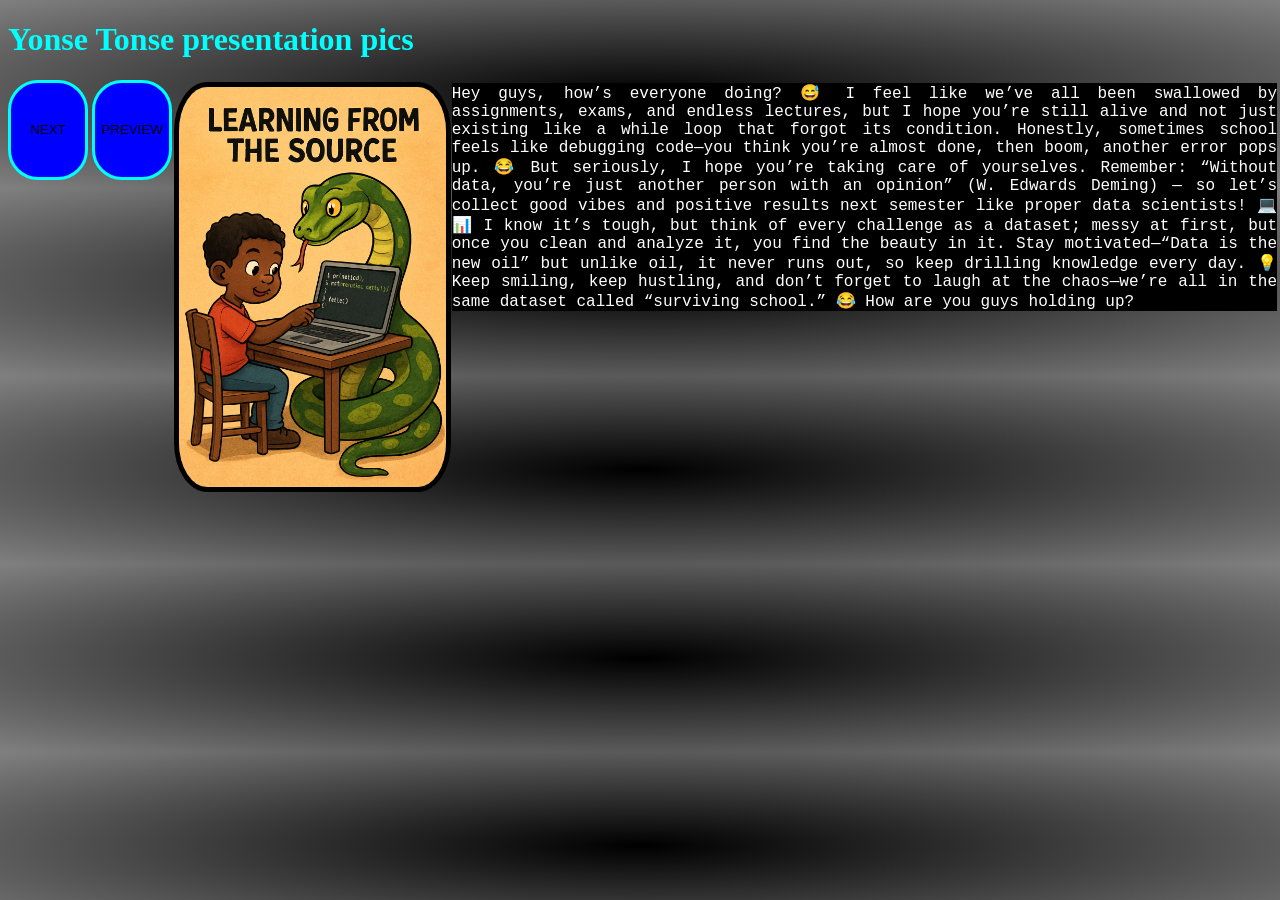
==== index.html @ 761d3c82 "Update index.html" ====
<!DOCTYPE html>
<html>
<head>
    <title>YONSE TONSE</title>
    <style>
        button{
            height:100px;
            width:80px;
            position:relative;
            border: 3px cyan solid;
            border-radius: 30px;
            background: blue;
        }
        button:hover{
            color: aqua;
            transform: translate(-5px,-5px) rotate(12deg);
        }
body{
            background:radial-gradient(black,grey);}
        img{
            position:static;
            border-radius: 12%;
            border: 5px solid;
            height: 400px;
            width: 300px;
        }
        p{
            background: black;
            height: fit-content;
            color: white;
           margin: 1px;
            font-family: courier;
            text-align: justify;
        }
        div{
            margin: 2px;
           display: inline-flex;
           position: absolute;
           top: 10;
        }
         img:hover{
            box-shadow: 2px 3px 5px 8px gold;}
        h1{
            color: aqua;
            animation: h 8s infinite ease-in-out;
        }
        @keyframes h{
            20%{
                transform:translate(144px);
            }
            30%{
                color: cyan;
                transform: scale(1.2);
            }
            100%{color: gold;
               transform: rotate(12deg);
            }
        }
        @media screen and (max-width:800px){
            div{
                display: block;
            }
        }
        @media screen and (max-width:300px){
            p{
                margin: 0px;
                text-align:right ;
                font-size: 12;
                color: blue;   
            }  
        }
    </style>
</head>
<body>
<h1>Yonse Tonse presentation pics</h1>
<button id="im1" onclick="k()">NEXT</button>
<button id="im2" onclick="k1()">PREVIEW</button>
<div><img  id="img" src="presse\\20250807_1511_Python Programming Lesson_simple_compose_01k22ag0deff5vm8ac18apnd83.png">
 <p>Hey guys, how’s everyone doing? 😅 I feel like we’ve all been 
  swallowed by assignments, exams, and endless lectures, but I hope you’re still alive and not just existing 
  like a while loop that forgot its condition. Honestly, sometimes school feels like debugging code—you think you’re almost 
  done, then boom, another error pops up. 😂 But seriously, I hope you’re taking care of yourselves. Remember: “Without data, 
  you’re just another person with an opinion” (W. Edwards Deming) — so let’s collect good vibes and 
  positive results next semester like proper data scientists! 💻📊 I know it’s tough, but think of 
  every challenge as a dataset; messy at first, but once you clean and analyze it, you find the beauty
   in it. Stay motivated—“Data is the new oil” but unlike oil, it never runs out, so keep drilling knowledge 
   every day. 💡 Keep smiling, keep hustling, and don’t forget to laugh at the chaos—we’re all in 
   the same dataset called “surviving school.” 😂 How are you guys holding up?</p>
</div>
</body>
<script>
  let f=prompt('What is the program code','');
if (f=='bsds' || f=='BSDS' || f=='BsDs'){

alert('Welcome data Scientist');
let n=[
'presse\\WhatsApp Image 2025-08-01 at 08.40.33_863e3304.jpg',
'presse\\WhatsApp Image 2025-08-01 at 08.40.38_1ad9f815.jpg',
'presse\\WhatsApp Image 2025-08-01 at 10.52.01_e5993616.jpg', 
'presse\\WhatsApp Image 2025-08-01 at 10.52.03_49c30af2.jpg',
'presse\\WhatsApp Image 2025-08-01 at 10.52.05_efb98878.jpg',
'presse\\WhatsApp Image 2025-08-01 at 10.52.22_744e3073.jpg',
'presse\\WhatsApp Image 2025-08-01 at 10.52.25_2265175a.jpg',
'presse\\WhatsApp Image 2025-08-01 at 10.52.29_b6d7e204.jpg',
'presse\\WhatsApp Image 2025-08-01 at 10.52.34_d24dc78e.jpg',
'presse\\WhatsApp Image 2025-08-01 at 10.52.38_6380a2dc.jpg',
'presse\\WhatsApp Image 2025-08-01 at 10.52.41_14bd60a6.jpg',
'presse\\WhatsApp Image 2025-08-01 at 10.52.41_b79fc89a.jpg',
'presse\\WhatsApp Image 2025-08-01 at 10.52.46_e427b6ec.jpg',
'presse\\WhatsApp Image 2025-08-01 at 10.52.55_da030b17.jpg',
'presse\\WhatsApp Image 2025-08-01 at 10.52.56_dc500304.jpg',
'presse\\WhatsApp Image 2025-08-01 at 10.53.00_42d54799.jpg',
'presse\\WhatsApp Image 2025-08-01 at 10.58.09_86ae05ec.jpg',
'presse\\WhatsApp Image 2025-08-01 at 11.15.02_a7c4b6e0.jpg',
'presse\\WhatsApp Image 2025-08-01 at 11.15.11_c729789a.jpg',
'presse\\WhatsApp Image 2025-08-01 at 11.16.14_f2b05cfe.jpg',
'presse\\WhatsApp Image 2025-08-01 at 11.17.11_a7586e01.jpg',
'presse\\WhatsApp Image 2025-08-01 at 11.22.38_cfab3ed1.jpg',
'presse\\WhatsApp Image 2025-08-01 at 11.25.20_c63a084e.jpg',
'presse\\WhatsApp Image 2025-08-01 at 11.32.01_a734e788.jpg',
'presse\\WhatsApp Image 2025-08-01 at 14.06.59_7c2bbbf5.jpg',
'presse\\WhatsApp Image 2025-08-01 at 14.07.03_a86b83dd.jpg',
'presse\\WhatsApp Image 2025-08-01 at 14.08.41_bf26ad8e.jpg',
'presse\\WhatsApp Image 2025-08-01 at 14.08.47_46ac94d2.jpg',
'presse\\WhatsApp Image 2025-08-01 at 14.08.55_57a27454.jpg',
'presse\\WhatsApp Image 2025-08-01 at 14.09.11_9bdd823b.jpg',
'presse\\WhatsApp Image 2025-08-01 at 14.09.12_889a3666.jpg',
'presse\\WhatsApp Image 2025-08-01 at 14.09.29_ba1d0e09.jpg',
'presse\\WhatsApp Image 2025-08-01 at 14.09.50_ec357044.jpg',
'presse\\WhatsApp Image 2025-08-01 at 14.10.12_fd11cb3c.jpg',
'presse\\WhatsApp Image 2025-08-01 at 14.10.18_3860b94d.jpg',
'presse\\WhatsApp Image 2025-08-01 at 14.10.26_27be2cd4.jpg',
'presse\\WhatsApp Image 2025-08-01 at 14.11.36_6d8cb349.jpg',
'presse\\WhatsApp Image 2025-08-01 at 14.44.27_afe39d7a.jpg',
'presse\\WhatsApp Image 2025-08-01 at 14.44.28_230e77bc.jpg',
'presse\\WhatsApp Image 2025-08-01 at 14.44.30_8b7c7629.jpg',
'presse\\WhatsApp Image 2025-08-01 at 14.44.31_e6ac98aa.jpg',
'presse\\WhatsApp Image 2025-08-01 at 14.44.32_0dd5c731.jpg',
'presse\\WhatsApp Image 2025-08-01 at 14.44.33_3ad8814d.jpg',
'presse\\WhatsApp Image 2025-08-01 at 14.44.34_62bbe6b6.jpg',
'presse\\WhatsApp Image 2025-08-01 at 14.44.35_cd069b35.jpg',
'presse\\WhatsApp Image 2025-08-01 at 14.44.36_e74867b5.jpg',
'presse\\WhatsApp Image 2025-08-01 at 14.44.37_797a2638.jpg',
'presse\\WhatsApp Image 2025-08-01 at 14.44.52_88452e19.jpg',
'presse\\WhatsApp Image 2025-08-01 at 14.44.55_888c837f.jpg',
'presse\\WhatsApp Image 2025-08-01 at 14.44.56_0d347769.jpg',
'presse\\WhatsApp Image 2025-08-01 at 14.44.57_df48754b.jpg',
'presse\\WhatsApp Image 2025-08-01 at 14.44.59_2be64f8f.jpg',
'presse\\WhatsApp Image 2025-08-01 at 14.45.01_875697c4.jpg',
'presse\\WhatsApp Image 2025-08-01 at 14.45.03_921168a6.jpg',
'presse\\WhatsApp Image 2025-08-01 at 14.45.05_e957af7c.jpg',
'presse\\WhatsApp Image 2025-08-01 at 14.45.07_f3b73604.jpg',
'presse\\WhatsApp Image 2025-08-01 at 14.49.30_d094afb4.jpg',
'presse\\WhatsApp Image 2025-08-01 at 14.49.31_180e6f8d.jpg',
'presse\\WhatsApp Image 2025-08-01 at 14.49.33_0ed7ad74.jpg',
'presse\\WhatsApp Image 2025-08-01 at 14.49.36_88d9ec6b.jpg',
'presse\\WhatsApp Image 2025-08-01 at 14.49.37_666cdf50.jpg',
'presse\\WhatsApp Image 2025-08-01 at 14.49.41_898543f4.jpg',
'presse\\WhatsApp Image 2025-08-01 at 14.49.43_64cf6f22.jpg',
'presse\\WhatsApp Image 2025-08-01 at 14.50.16_43925535.jpg',
'presse\\WhatsApp Image 2025-08-01 at 14.50.17_b385dfc5.jpg',
'presse\\WhatsApp Image 2025-08-01 at 14.50.19_bcceeede.jpg',
'presse\\WhatsApp Image 2025-08-01 at 14.50.24_eac45f3c.jpg',
'presse\\WhatsApp Image 2025-08-01 at 15.00.47_f50b7050.jpg',
'presse\\WhatsApp Image 2025-08-01 at 17.45.07_2562c63a.jpg',
'presse\\WhatsApp Image 2025-08-01 at 17.45.27_c85f16fd.jpg',
'presse\\WhatsApp Image 2025-08-01 at 17.45.36_2d22d291.jpg',
'presse\\WhatsApp Image 2025-08-01 at 17.45.36_f0b27a53.jpg',
'presse\\WhatsApp Image 2025-08-01 at 17.45.41_fa827dae.jpg',
'presse\\WhatsApp Image 2025-08-01 at 17.46.37_6caaba47.jpg',
'presse\\WhatsApp Image 2025-08-01 at 17.46.38_2279cd6d.jpg',
'presse\\WhatsApp Image 2025-08-01 at 17.46.38_d1af60bd.jpg',
'presse\\WhatsApp Image 2025-08-01 at 17.50.47_db49fe77.jpg' ];
let pp=0;
function k(){
  pp++;
  if (pp<76){
   let m=document.getElementById('img').src=n[pp];
  } 
  else{
alert('no more pictures data scientist press preview for more');
  }
}

function k1(){if (pp>=0){
 let m=document.getElementById('img').src=n[pp];

  pp--; }
  else{
    alert('no more pictures data scientist press next for more');
}}}
</script>
</html>
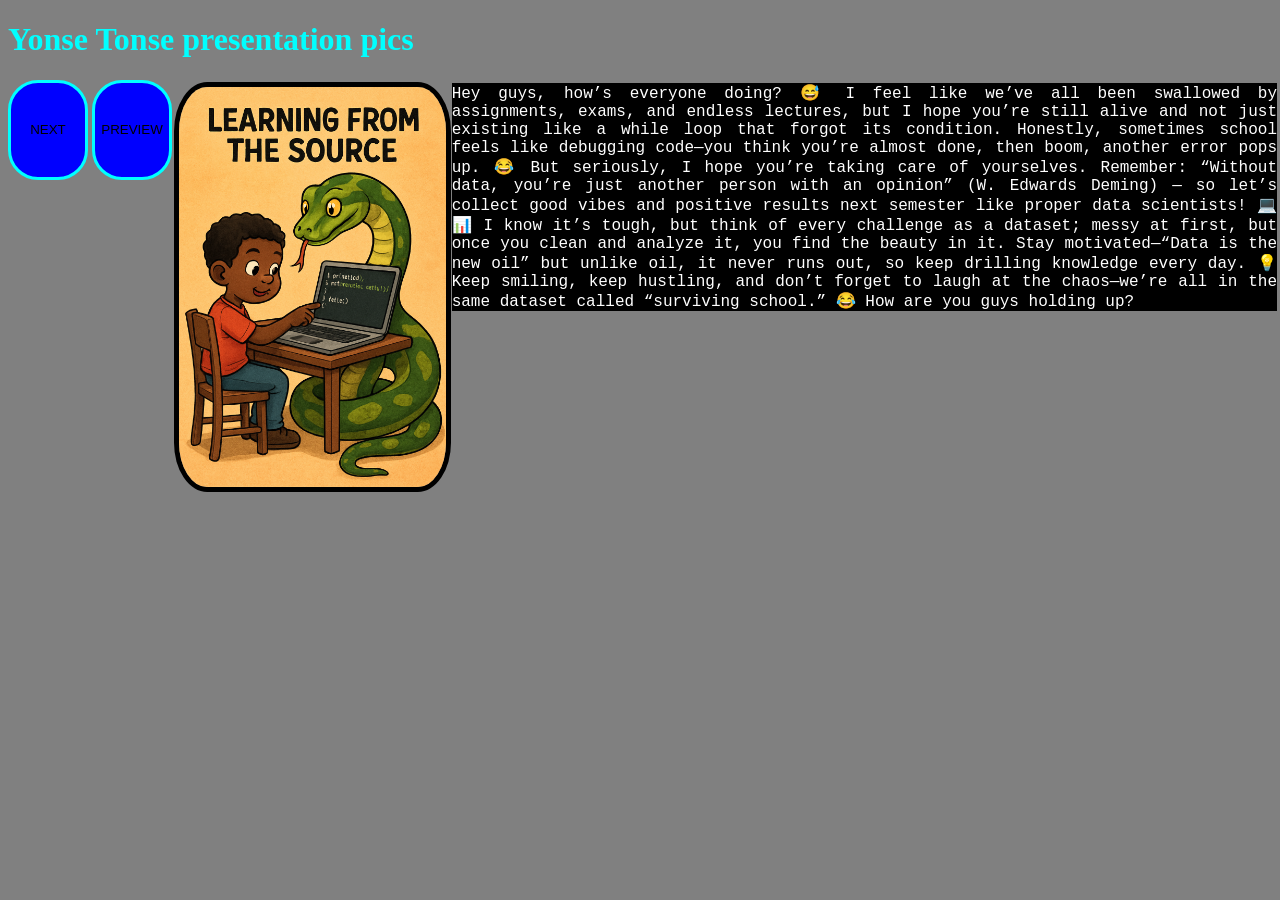
==== commit 360d86a0: "Update index.html" ====
--- a/index.html
+++ b/index.html
@@ -16,7 +16,7 @@
             transform: translate(-5px,-5px) rotate(12deg);
         }
 body{
-            background:radial-gradient(black,grey);}
+            background:grey;}
         img{
             position:static;
             border-radius: 12%;
@@ -196,3 +196,4 @@
 
 
 
+
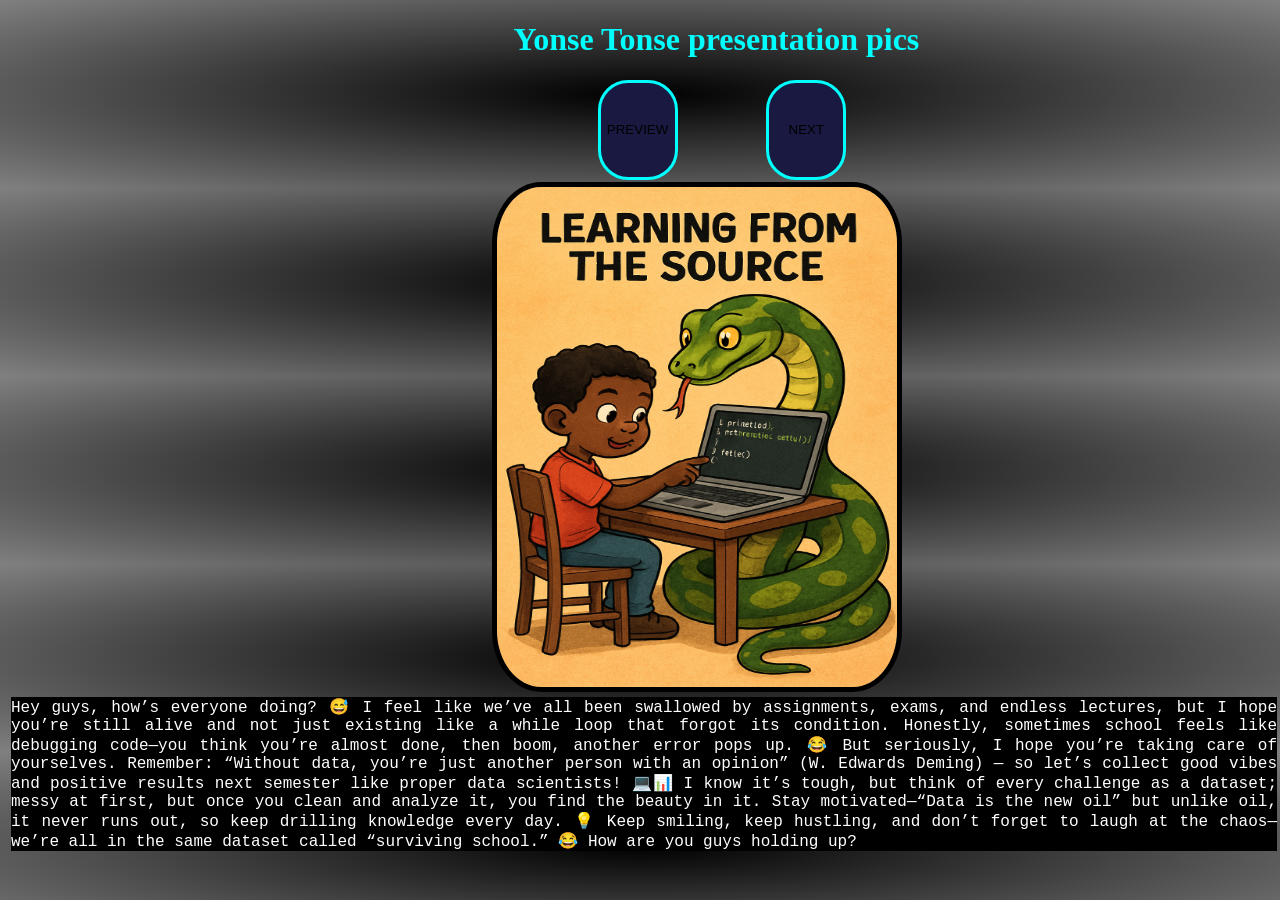
==== commit 434a07bf: "Update index.html" ====
--- a/index.html
+++ b/index.html
@@ -3,28 +3,32 @@
 <head>
     <title>YONSE TONSE</title>
     <style>
-        button{
+       button{
             height:100px;
-            width:80px;
-            position:relative;
+            width: 80px;
+            display: inline;
             border: 3px cyan solid;
             border-radius: 30px;
-            background: blue;
+            background: rgb(25, 25, 65);
         }
         button:hover{
             color: aqua;
             transform: translate(-5px,-5px) rotate(12deg);
         }
-body{
-            background:grey;}
+        body{
+            background:radial-gradient(black,grey);
+        }
         img{
-            position:static;
+            display: inline;
+            position:relative;
             border-radius: 12%;
+            left:38%;
             border: 5px solid;
-            height: 400px;
-            width: 300px;
+            height: 500px;
+           width: 400px;
         }
         p{
+            position: relative;           
             background: black;
             height: fit-content;
             color: white;
@@ -34,26 +38,40 @@
         }
         div{
             margin: 2px;
-           display: inline-flex;
+           display:block;
            position: absolute;
            top: 10;
         }
          img:hover{
-            box-shadow: 2px 3px 5px 8px gold;}
+            box-shadow: 2px 3px 5px 8px gold;
+        }
         h1{
+            width: fit-content;
+            position: relative;
+            left:40%;
             color: aqua;
             animation: h 8s infinite ease-in-out;
-        }
+            border-radius: 10%;
+         
+        }
+        #im1{
+ position: relative;
+   left: 60%;
+    top: 50%;
+        }
+          #im2{
+ position: relative;
+     left:40%;
+    top: 50%;
+}
         @keyframes h{
-            20%{
-                transform:translate(144px);
-            }
             30%{
                 color: cyan;
-                transform: scale(1.2);
+                transform: scale(1.08);
+                   border:6px double greenyellow;
             }
             100%{color: gold;
-               transform: rotate(12deg);
+               background: linear-gradient(red,blue,green);
             }
         }
         @media screen and (max-width:800px){
@@ -74,8 +92,8 @@
 <body>
 <h1>Yonse Tonse presentation pics</h1>
 <button id="im1" onclick="k()">NEXT</button>
-<button id="im2" onclick="k1()">PREVIEW</button>
-<div><img  id="img" src="presse\\20250807_1511_Python Programming Lesson_simple_compose_01k22ag0deff5vm8ac18apnd83.png">
+<button  id="im2" onclick="k1()">PREVIEW</button>
+<div><img  id="img" src="presse\20250807_1511_Python Programming Lesson_simple_compose_01k22ag0deff5vm8ac18apnd83.png">
  <p>Hey guys, how’s everyone doing? 😅 I feel like we’ve all been 
   swallowed by assignments, exams, and endless lectures, but I hope you’re still alive and not just existing 
   like a while loop that forgot its condition. Honestly, sometimes school feels like debugging code—you think you’re almost 
@@ -87,11 +105,7 @@
    every day. 💡 Keep smiling, keep hustling, and don’t forget to laugh at the chaos—we’re all in 
    the same dataset called “surviving school.” 😂 How are you guys holding up?</p>
 </div>
-</body>
 <script>
-  let f=prompt('What is the program code','');
-if (f=='bsds' || f=='BSDS' || f=='BsDs'){
-
 alert('Welcome data Scientist');
 let n=[
 'presse\\WhatsApp Image 2025-08-01 at 08.40.33_863e3304.jpg',
@@ -181,19 +195,13 @@
 alert('no more pictures data scientist press preview for more');
   }
 }
-
-function k1(){if (pp>=0){
+function k1(){
+    if (pp>=0){
  let m=document.getElementById('img').src=n[pp];
-
   pp--; }
   else{
     alert('no more pictures data scientist press next for more');
-}}}
+}}
 </script>
+</body>
 </html>
-
-
-
-
-
-
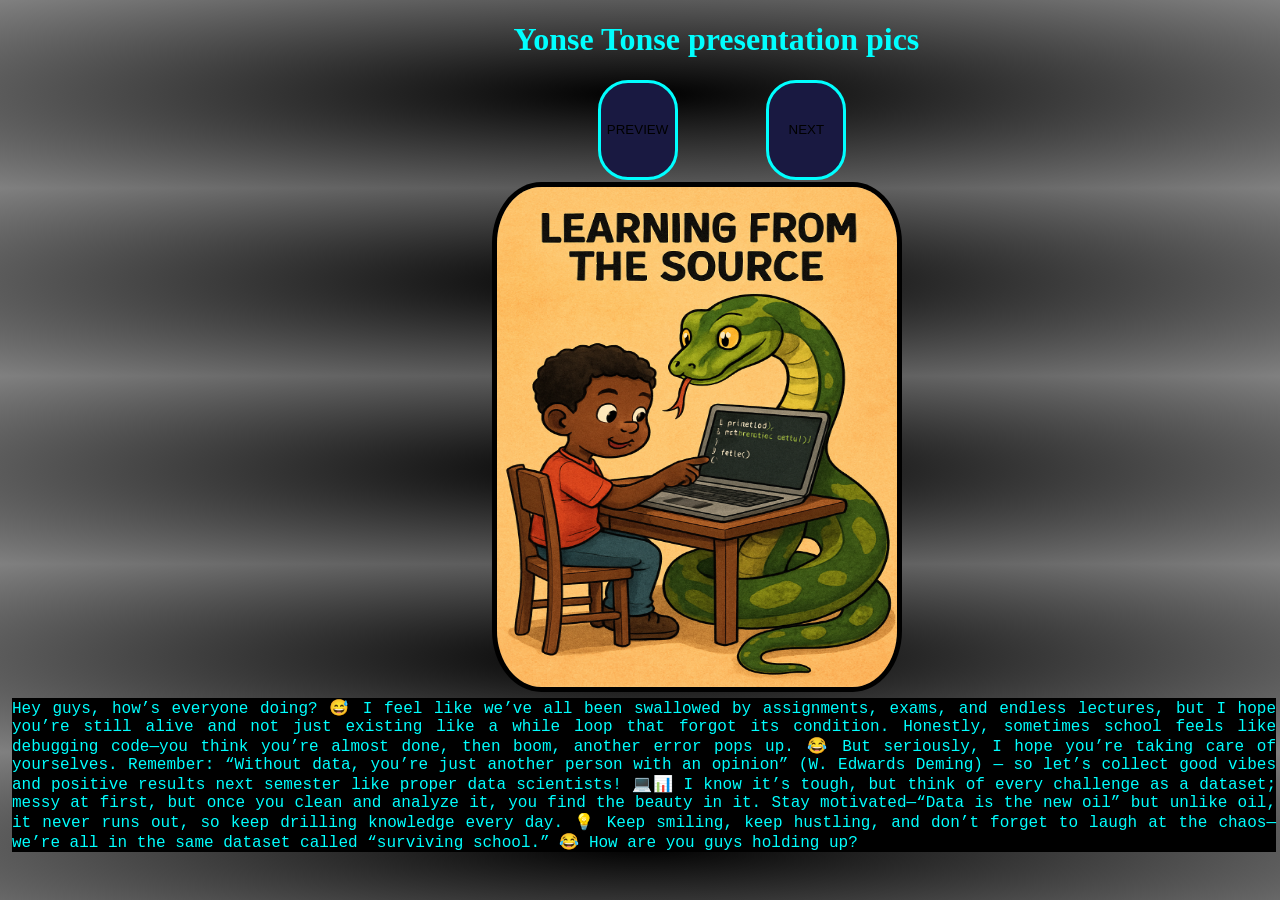
==== commit dcf0dd42: "Update index.html" ====
--- a/index.html
+++ b/index.html
@@ -31,8 +31,8 @@
             position: relative;           
             background: black;
             height: fit-content;
-            color: white;
-           margin: 1px;
+            color: cyan;
+           margin: 2px;
             font-family: courier;
             text-align: justify;
         }
@@ -205,3 +205,4 @@
 </script>
 </body>
 </html>
+
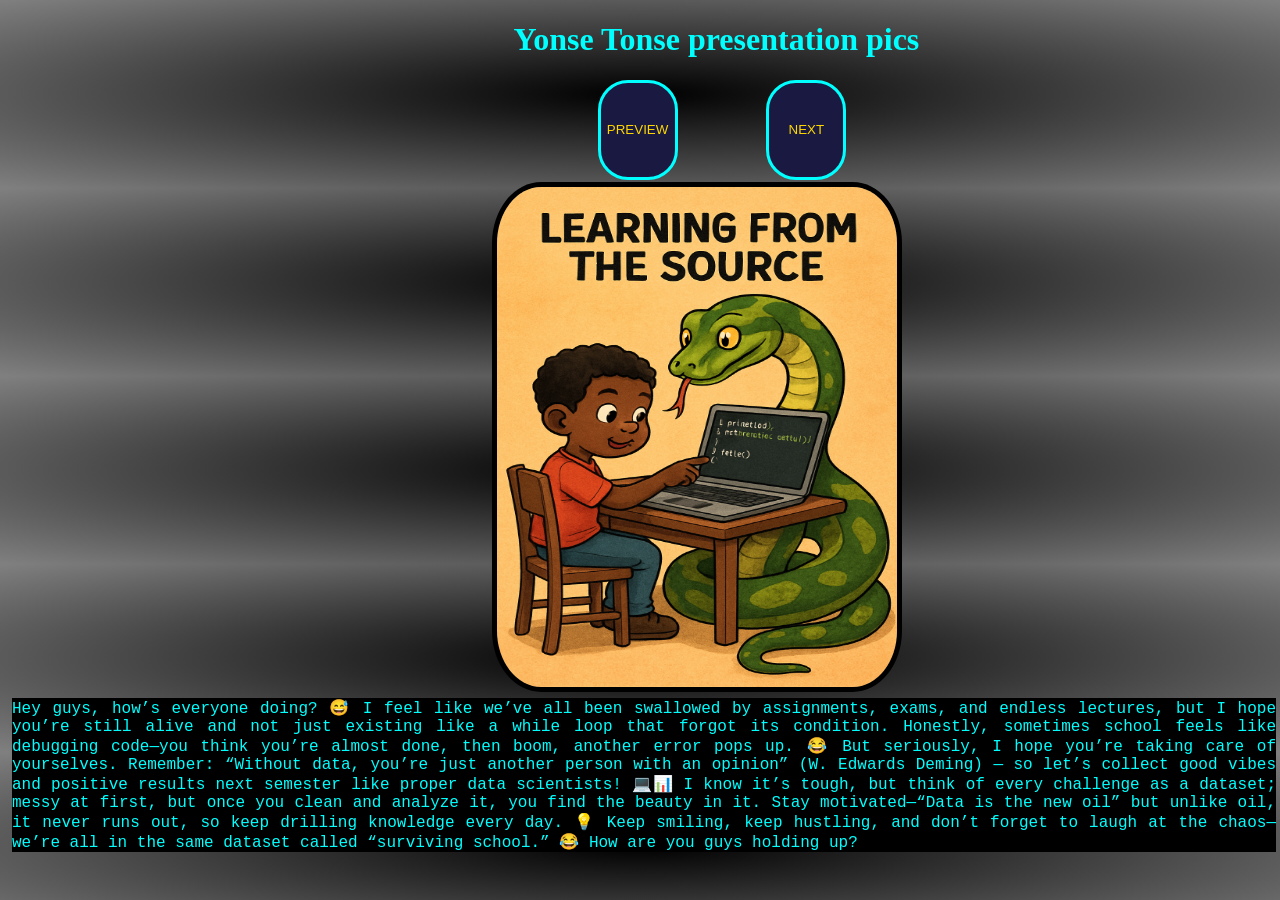
==== commit 6b395cf3: "Update index.html" ====
--- a/index.html
+++ b/index.html
@@ -4,6 +4,7 @@
     <title>YONSE TONSE</title>
     <style>
        button{
+           color:gold;
             height:100px;
             width: 80px;
             display: inline;
@@ -206,3 +207,4 @@
 </body>
 </html>
 
+
